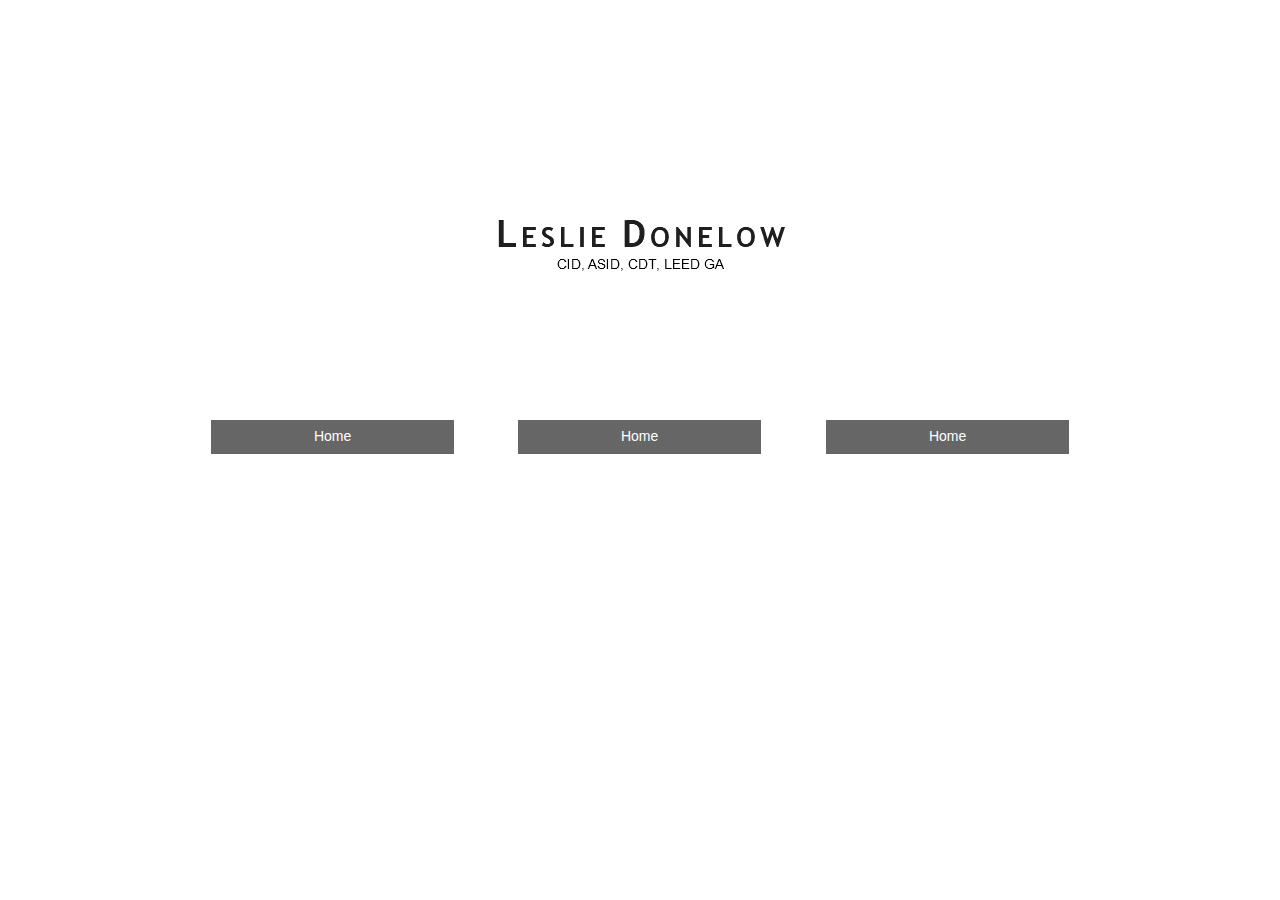
==== index.html @ 1279e73e "Initial commit" ====
<!DOCTYPE html>
<html class="nojs html css_verticalspacer" lang="en-US">
 <head>

  <meta http-equiv="Content-type" content="text/html;charset=UTF-8"/>
  <meta name="generator" content="2018.1.0.386"/>
  <meta name="viewport" content="width=device-width, initial-scale=1.0"/>
  
  <script type="text/javascript">
   // Update the 'nojs'/'js' class on the html node
document.documentElement.className = document.documentElement.className.replace(/\bnojs\b/g, 'js');

// Check that all required assets are uploaded and up-to-date
if(typeof Muse == "undefined") window.Muse = {}; window.Muse.assets = {"required":["museutils.js", "museconfig.js", "jquery.musemenu.js", "jquery.watch.js", "require.js", "index.css"], "outOfDate":[]};
</script>
  
  <title>Home</title>
  <!-- CSS -->
  <link rel="stylesheet" type="text/css" href="css/site_global.css?crc=444006867"/>
  <link rel="stylesheet" type="text/css" href="css/index.css?crc=2173401" id="pagesheet"/>
  <!-- JS includes -->
  <!--[if lt IE 9]>
  <script src="scripts/html5shiv.js?crc=4241844378" type="text/javascript"></script>
  <![endif]-->
   </head>
 <body>

  <div class="clearfix borderbox" id="page"><!-- group -->
   <img class="grpelem" id="u130-10" alt="Leslie Donelow CID, ASID, CDT, LEED GA " src="images/u130-10.png?crc=43851275" data-image-width="372"/><!-- rasterized frame -->
   <div class="verticalspacer" data-offset-top="286" data-content-above-spacer="289" data-content-below-spacer="62" data-sizePolicy="fixed" data-pintopage="page_fixedLeft"></div>
   <nav class="MenuBar clearfix grpelem" id="menuu138"><!-- horizontal box -->
    <div class="MenuItemContainer clearfix grpelem" id="u146"><!-- vertical box -->
     <a class="nonblock nontext MenuItem MenuItemWithSubMenu MuseMenuActive borderbox clearfix colelem" id="u147" href="index.html"><!-- horizontal box --><div class="MenuItemLabel NoWrap clearfix grpelem" id="u148-4"><!-- content --><p>Home</p></div></a>
    </div>
   </nav>
   <nav class="MenuBar clearfix grpelem" id="menuu184"><!-- horizontal box -->
    <div class="MenuItemContainer clearfix grpelem" id="u185"><!-- vertical box -->
     <a class="nonblock nontext MenuItem MenuItemWithSubMenu MuseMenuActive borderbox clearfix colelem" id="u186" href="index.html"><!-- horizontal box --><div class="MenuItemLabel NoWrap clearfix grpelem" id="u189-4"><!-- content --><p>Home</p></div></a>
    </div>
   </nav>
   <nav class="MenuBar clearfix grpelem" id="menuu208"><!-- horizontal box -->
    <div class="MenuItemContainer clearfix grpelem" id="u209"><!-- vertical box -->
     <a class="nonblock nontext MenuItem MenuItemWithSubMenu MuseMenuActive borderbox clearfix colelem" id="u210" href="index.html"><!-- horizontal box --><div class="MenuItemLabel NoWrap clearfix grpelem" id="u212-4"><!-- content --><p>Home</p></div></a>
    </div>
   </nav>
  </div>
  <!-- Other scripts -->
  <script type="text/javascript">
   // Decide whether to suppress missing file error or not based on preference setting
var suppressMissingFileError = false
</script>
  <script type="text/javascript">
   window.Muse.assets.check=function(c){if(!window.Muse.assets.checked){window.Muse.assets.checked=!0;var b={},d=function(a,b){if(window.getComputedStyle){var c=window.getComputedStyle(a,null);return c&&c.getPropertyValue(b)||c&&c[b]||""}if(document.documentElement.currentStyle)return(c=a.currentStyle)&&c[b]||a.style&&a.style[b]||"";return""},a=function(a){if(a.match(/^rgb/))return a=a.replace(/\s+/g,"").match(/([\d\,]+)/gi)[0].split(","),(parseInt(a[0])<<16)+(parseInt(a[1])<<8)+parseInt(a[2]);if(a.match(/^\#/))return parseInt(a.substr(1),
16);return 0},f=function(f){for(var g=document.getElementsByTagName("link"),j=0;j<g.length;j++)if("text/css"==g[j].type){var l=(g[j].href||"").match(/\/?css\/([\w\-]+\.css)\?crc=(\d+)/);if(!l||!l[1]||!l[2])break;b[l[1]]=l[2]}g=document.createElement("div");g.className="version";g.style.cssText="display:none; width:1px; height:1px;";document.getElementsByTagName("body")[0].appendChild(g);for(j=0;j<Muse.assets.required.length;){var l=Muse.assets.required[j],k=l.match(/([\w\-\.]+)\.(\w+)$/),i=k&&k[1]?
k[1]:null,k=k&&k[2]?k[2]:null;switch(k.toLowerCase()){case "css":i=i.replace(/\W/gi,"_").replace(/^([^a-z])/gi,"_$1");g.className+=" "+i;i=a(d(g,"color"));k=a(d(g,"backgroundColor"));i!=0||k!=0?(Muse.assets.required.splice(j,1),"undefined"!=typeof b[l]&&(i!=b[l]>>>24||k!=(b[l]&16777215))&&Muse.assets.outOfDate.push(l)):j++;g.className="version";break;case "js":j++;break;default:throw Error("Unsupported file type: "+k);}}c?c().jquery!="1.8.3"&&Muse.assets.outOfDate.push("jquery-1.8.3.min.js"):Muse.assets.required.push("jquery-1.8.3.min.js");
g.parentNode.removeChild(g);if(Muse.assets.outOfDate.length||Muse.assets.required.length)g="Some files on the server may be missing or incorrect. Clear browser cache and try again. If the problem persists please contact website author.",f&&Muse.assets.outOfDate.length&&(g+="\nOut of date: "+Muse.assets.outOfDate.join(",")),f&&Muse.assets.required.length&&(g+="\nMissing: "+Muse.assets.required.join(",")),suppressMissingFileError?(g+="\nUse SuppressMissingFileError key in AppPrefs.xml to show missing file error pop up.",console.log(g)):alert(g)};location&&location.search&&location.search.match&&location.search.match(/muse_debug/gi)?
setTimeout(function(){f(!0)},5E3):f()}};
var muse_init=function(){require.config({baseUrl:""});require(["jquery","museutils","whatinput","jquery.musemenu","jquery.watch"],function(c){var $ = c;$(document).ready(function(){try{
window.Muse.assets.check($);/* body */
Muse.Utils.transformMarkupToFixBrowserProblemsPreInit();/* body */
Muse.Utils.prepHyperlinks(true);/* body */
Muse.Utils.makeButtonsVisibleAfterSettingMinWidth();/* body */
Muse.Utils.initWidget('.MenuBar', ['#bp_infinity'], function(elem) { return $(elem).museMenu(); });/* unifiedNavBar */
Muse.Utils.fullPage('#page');/* 100% height page */
Muse.Utils.showWidgetsWhenReady();/* body */
Muse.Utils.transformMarkupToFixBrowserProblems();/* body */
}catch(b){if(b&&"function"==typeof b.notify?b.notify():Muse.Assert.fail("Error calling selector function: "+b),false)throw b;}})})};

</script>
  <!-- RequireJS script -->
  <script src="scripts/require.js?crc=7928878" type="text/javascript" async data-main="scripts/museconfig.js?crc=4286661555" onload="if (requirejs) requirejs.onError = function(requireType, requireModule) { if (requireType && requireType.toString && requireType.toString().indexOf && 0 <= requireType.toString().indexOf('#scripterror')) window.Muse.assets.check(); }" onerror="window.Muse.assets.check();"></script>
   </body>
</html>
---- css/site_global.css ----
html{min-height:100%;min-width:100%;-ms-text-size-adjust:none;}body,div,dl,dt,dd,ul,ol,li,nav,h1,h2,h3,h4,h5,h6,pre,code,form,fieldset,legend,input,button,textarea,p,blockquote,th,td,a{margin:0px;padding:0px;border-width:0px;border-style:solid;border-color:transparent;-webkit-transform-origin:left top;-ms-transform-origin:left top;-o-transform-origin:left top;transform-origin:left top;background-repeat:no-repeat;}button.submit-btn{-moz-box-sizing:content-box;-webkit-box-sizing:content-box;box-sizing:content-box;}.transition{-webkit-transition-property:background-image,background-position,background-color,border-color,border-radius,color,font-size,font-style,font-weight,letter-spacing,line-height,text-align,box-shadow,text-shadow,opacity;transition-property:background-image,background-position,background-color,border-color,border-radius,color,font-size,font-style,font-weight,letter-spacing,line-height,text-align,box-shadow,text-shadow,opacity;}.transition *{-webkit-transition:inherit;transition:inherit;}table{border-collapse:collapse;border-spacing:0px;}fieldset,img{border:0px;border-style:solid;-webkit-transform-origin:left top;-ms-transform-origin:left top;-o-transform-origin:left top;transform-origin:left top;}address,caption,cite,code,dfn,em,strong,th,var,optgroup{font-style:inherit;font-weight:inherit;}del,ins{text-decoration:none;}li{list-style:none;}caption,th{text-align:left;}h1,h2,h3,h4,h5,h6{font-size:100%;font-weight:inherit;}input,button,textarea,select,optgroup,option{font-family:inherit;font-size:inherit;font-style:inherit;font-weight:inherit;}.form-grp input,.form-grp textarea{-webkit-appearance:none;-webkit-border-radius:0;}body{font-family:Arial, Helvetica Neue, Helvetica, sans-serif;text-align:left;font-size:14px;line-height:17px;word-wrap:break-word;text-rendering:optimizeLegibility;-moz-font-feature-settings:'liga';-ms-font-feature-settings:'liga';-webkit-font-feature-settings:'liga';font-feature-settings:'liga';}a:link{color:#0000FF;text-decoration:underline;}a:visited{color:#800080;text-decoration:underline;}a:hover{color:#0000FF;text-decoration:underline;}a:active{color:#EE0000;text-decoration:underline;}a.nontext{color:black;text-decoration:none;font-style:normal;font-weight:normal;}.normal_text{color:#000000;direction:ltr;font-family:Arial, Helvetica Neue, Helvetica, sans-serif;font-size:14px;font-style:normal;font-weight:normal;letter-spacing:0px;line-height:17px;text-align:left;text-decoration:none;text-indent:0px;text-transform:none;vertical-align:0px;padding:0px;}.list0 li:before{position:absolute;right:100%;letter-spacing:0px;text-decoration:none;font-weight:normal;font-style:normal;}.rtl-list li:before{right:auto;left:100%;}.nls-None > li:before,.nls-None .list3 > li:before,.nls-None .list6 > li:before{margin-right:6px;content:'•';}.nls-None .list1 > li:before,.nls-None .list4 > li:before,.nls-None .list7 > li:before{margin-right:6px;content:'○';}.nls-None,.nls-None .list1,.nls-None .list2,.nls-None .list3,.nls-None .list4,.nls-None .list5,.nls-None .list6,.nls-None .list7,.nls-None .list8{padding-left:34px;}.nls-None.rtl-list,.nls-None .list1.rtl-list,.nls-None .list2.rtl-list,.nls-None .list3.rtl-list,.nls-None .list4.rtl-list,.nls-None .list5.rtl-list,.nls-None .list6.rtl-list,.nls-None .list7.rtl-list,.nls-None .list8.rtl-list{padding-left:0px;padding-right:34px;}.nls-None .list2 > li:before,.nls-None .list5 > li:before,.nls-None .list8 > li:before{margin-right:6px;content:'-';}.nls-None.rtl-list > li:before,.nls-None .list1.rtl-list > li:before,.nls-None .list2.rtl-list > li:before,.nls-None .list3.rtl-list > li:before,.nls-None .list4.rtl-list > li:before,.nls-None .list5.rtl-list > li:before,.nls-None .list6.rtl-list > li:before,.nls-None .list7.rtl-list > li:before,.nls-None .list8.rtl-list > li:before{margin-right:0px;margin-left:6px;}.TabbedPanelsTab{white-space:nowrap;}.MenuBar .MenuBarView,.MenuBar .SubMenuView{display:block;list-style:none;}.MenuBar .SubMenu{display:none;position:absolute;}.NoWrap{white-space:nowrap;word-wrap:normal;}.rootelem{margin-left:auto;margin-right:auto;}.colelem{display:inline;float:left;clear:both;}.clearfix:after{content:"\0020";visibility:hidden;display:block;height:0px;clear:both;}*:first-child+html .clearfix{zoom:1;}.clip_frame{overflow:hidden;}.popup_anchor{position:relative;width:0px;height:0px;}.allow_click_through *{pointer-events:auto;}.popup_element{z-index:100000;}.svg{display:block;vertical-align:top;}span.wrap{content:'';clear:left;display:block;}span.actAsInlineDiv{display:inline-block;}.position_content,.excludeFromNormalFlow{float:left;}.preload_images{position:absolute;overflow:hidden;left:-9999px;top:-9999px;height:1px;width:1px;}.preload{height:1px;width:1px;}.animateStates{-webkit-transition:0.3s ease-in-out;-moz-transition:0.3s ease-in-out;-o-transition:0.3s ease-in-out;transition:0.3s ease-in-out;}[data-whatinput="mouse"] *:focus,[data-whatinput="touch"] *:focus,input:focus,textarea:focus{outline:none;}textarea{resize:none;overflow:auto;}.allow_click_through,.fld-prompt{pointer-events:none;}.wrapped-input{position:absolute;top:0px;left:0px;background:transparent;border:none;}.submit-btn{z-index:50000;cursor:pointer;}.anchor_item{width:22px;height:18px;}.MenuBar .SubMenuVisible,.MenuBarVertical .SubMenuVisible,.MenuBar .SubMenu .SubMenuVisible,.popup_element.Active,span.actAsPara,.actAsDiv,a.nonblock.nontext,img.block{display:block;}.widget_invisible,.js .invi,.js .mse_pre_init{visibility:hidden;}.ose_ei{visibility:hidden;z-index:0;}.no_vert_scroll{overflow-y:hidden;}.always_vert_scroll{overflow-y:scroll;}.always_horz_scroll{overflow-x:scroll;}.fullscreen{overflow:hidden;left:0px;top:0px;position:fixed;height:100%;width:100%;-moz-box-sizing:border-box;-webkit-box-sizing:border-box;-ms-box-sizing:border-box;box-sizing:border-box;}.fullwidth{position:absolute;}.borderbox{-moz-box-sizing:border-box;-webkit-box-sizing:border-box;-ms-box-sizing:border-box;box-sizing:border-box;}.scroll_wrapper{position:absolute;overflow:auto;left:0px;right:0px;top:0px;bottom:0px;padding-top:0px;padding-bottom:0px;margin-top:0px;margin-bottom:0px;}.browser_width > *{position:absolute;left:0px;right:0px;}.grpelem,.accordion_wrapper{display:inline;float:left;}.fld-checkbox input[type=checkbox],.fld-radiobutton input[type=radio]{position:absolute;overflow:hidden;clip:rect(0px, 0px, 0px, 0px);height:1px;width:1px;margin:-1px;padding:0px;border:0px;}.fld-checkbox input[type=checkbox] + label,.fld-radiobutton input[type=radio] + label{display:inline-block;background-repeat:no-repeat;cursor:pointer;float:left;width:100%;height:100%;}.pointer_cursor,.fld-recaptcha-mode,.fld-recaptcha-refresh,.fld-recaptcha-help{cursor:pointer;}p,h1,h2,h3,h4,h5,h6,ol,ul,span.actAsPara{max-height:1000000px;}.superscript{vertical-align:super;font-size:66%;line-height:0px;}.subscript{vertical-align:sub;font-size:66%;line-height:0px;}.horizontalSlideShow{-ms-touch-action:pan-y;touch-action:pan-y;}.verticalSlideShow{-ms-touch-action:pan-x;touch-action:pan-x;}.colelem100,.verticalspacer{clear:both;}.list0 li,.MenuBar .MenuItemContainer,.SlideShowContentPanel .fullscreen img,.css_verticalspacer .verticalspacer{position:relative;}.popup_element.Inactive,.js .disn,.js .an_invi,.hidden,.breakpoint{display:none;}#muse_css_mq{position:absolute;display:none;background-color:#FFFFFE;}.fluid_height_spacer{width:0.01px;}.muse_check_css{display:none;position:fixed;}@media screen and (-webkit-min-device-pixel-ratio:0){body{text-rendering:auto;}}
---- css/index.css ----
.version.index{color:#000000;background-color:#2129D9;}#page{z-index:1;min-height:438px;background-image:none;border-width:0px;border-color:#000000;background-color:transparent;padding-bottom:62px;width:100%;max-width:960px;margin-left:auto;margin-right:auto;}#u130-10{z-index:2;display:block;vertical-align:top;position:relative;margin-right:-10000px;margin-top:210px;width:38.75%;left:30.63%;}.css_verticalspacer .verticalspacer{height:calc(100vh - 351px);}#menuu138{z-index:12;border-width:0px;border-color:transparent;background-color:transparent;position:relative;margin-right:-10000px;margin-top:-418px;width:25.32%;left:5.32%;}#u147{background-color:#B2B2B2;padding-bottom:17px;position:relative;width:100%;}#u148-4{min-height:17px;border-width:0px;border-color:transparent;background-color:transparent;text-align:center;color:#FFFFFF;font-family:Helvetica, Helvetica Neue, Arial, sans-serif;position:relative;margin-right:-10000px;top:8px;width:100%;left:0%;}#u147:hover #u148-4{padding-top:0px;padding-bottom:0px;min-height:17px;width:100%;margin:0px -10000px 0px 0%;}#u147:active #u148-4{padding-top:0px;padding-bottom:0px;min-height:17px;width:100%;margin:0px -10000px 0px 0%;}.MenuItem{cursor:pointer;}#menuu184{z-index:19;border-width:0px;border-color:transparent;background-color:transparent;position:relative;margin-right:-10000px;margin-top:-418px;width:25.32%;left:37.3%;}#u186{background-color:#B2B2B2;padding-bottom:17px;position:relative;width:100%;}#u189-4{min-height:17px;border-width:0px;border-color:transparent;background-color:transparent;text-align:center;color:#FFFFFF;font-family:Helvetica, Helvetica Neue, Arial, sans-serif;position:relative;margin-right:-10000px;top:8px;width:100%;left:0%;}#u147.MuseMenuActive #u148-4,#u186:hover #u189-4{padding-top:0px;padding-bottom:0px;min-height:17px;width:100%;margin:0px -10000px 0px 0%;}#u186:active #u189-4{padding-top:0px;padding-bottom:0px;min-height:17px;width:100%;margin:0px -10000px 0px 0%;}#menuu208{z-index:26;border-width:0px;border-color:transparent;background-color:transparent;position:relative;margin-right:-10000px;margin-top:-418px;width:25.32%;left:69.38%;}#u146,#u185,#u209{min-height:34px;background-color:transparent;position:relative;margin-right:-10000px;width:100%;}#u210{background-color:#B2B2B2;padding-bottom:17px;position:relative;width:100%;}#u147.MuseMenuActive,#u186.MuseMenuActive,#u210.MuseMenuActive{background-color:#666666;min-height:0px;width:100%;margin:0px 0px 0px 0%;}#u212-4{min-height:17px;border-width:0px;border-color:transparent;background-color:transparent;text-align:center;color:#FFFFFF;font-family:Helvetica, Helvetica Neue, Arial, sans-serif;position:relative;margin-right:-10000px;top:8px;width:100%;left:0%;}#u186.MuseMenuActive #u189-4,#u210:hover #u212-4{padding-top:0px;padding-bottom:0px;min-height:17px;width:100%;margin:0px -10000px 0px 0%;}#u210:active #u212-4{padding-top:0px;padding-bottom:0px;min-height:17px;width:100%;margin:0px -10000px 0px 0%;}#u210.MuseMenuActive #u212-4{padding-top:0px;padding-bottom:0px;min-height:17px;width:100%;margin:0px -10000px 0px 0%;}#u147.MuseMenuActive #u148-4 p,#u186.MuseMenuActive #u189-4 p,#u210.MuseMenuActive #u212-4 p{font-family:Helvetica, Helvetica Neue, Arial, sans-serif;}#muse_css_mq,.html{background-color:#FFFFFF;}body{position:relative;min-width:320px;}.verticalspacer{min-height:148px;}
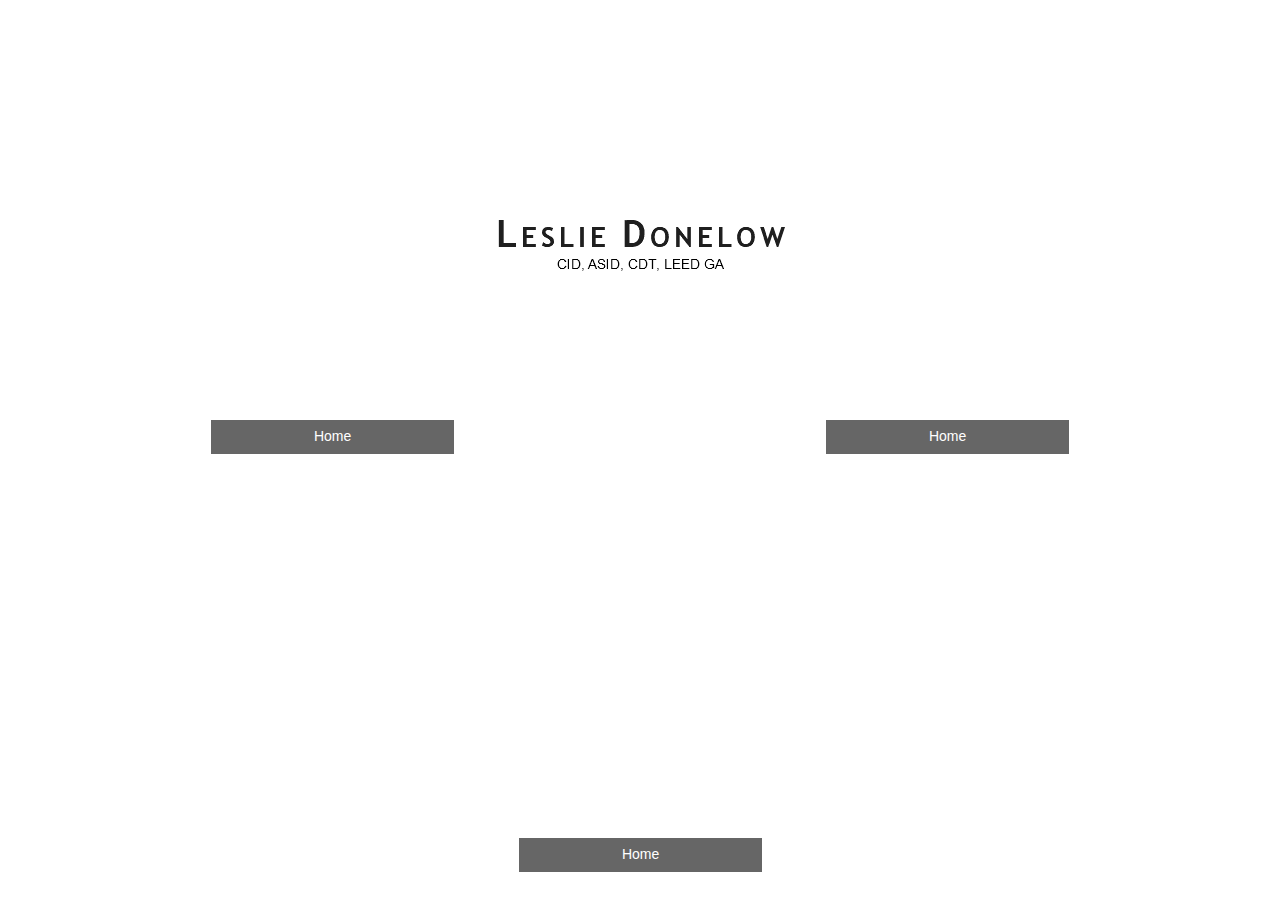
==== commit 81c0f450: "2nd change" ====
--- a/index.html
+++ b/index.html
@@ -17,7 +17,7 @@
   <title>Home</title>
   <!-- CSS -->
   <link rel="stylesheet" type="text/css" href="css/site_global.css?crc=444006867"/>
-  <link rel="stylesheet" type="text/css" href="css/index.css?crc=2173401" id="pagesheet"/>
+  <link rel="stylesheet" type="text/css" href="css/index.css?crc=264885767" id="pagesheet"/>
   <!-- JS includes -->
   <!--[if lt IE 9]>
   <script src="scripts/html5shiv.js?crc=4241844378" type="text/javascript"></script>
--- a/css/index.css
+++ b/css/index.css
@@ -1 +1 @@
-.version.index{color:#000000;background-color:#2129D9;}#page{z-index:1;min-height:438px;background-image:none;border-width:0px;border-color:#000000;background-color:transparent;padding-bottom:62px;width:100%;max-width:960px;margin-left:auto;margin-right:auto;}#u130-10{z-index:2;display:block;vertical-align:top;position:relative;margin-right:-10000px;margin-top:210px;width:38.75%;left:30.63%;}.css_verticalspacer .verticalspacer{height:calc(100vh - 351px);}#menuu138{z-index:12;border-width:0px;border-color:transparent;background-color:transparent;position:relative;margin-right:-10000px;margin-top:-418px;width:25.32%;left:5.32%;}#u147{background-color:#B2B2B2;padding-bottom:17px;position:relative;width:100%;}#u148-4{min-height:17px;border-width:0px;border-color:transparent;background-color:transparent;text-align:center;color:#FFFFFF;font-family:Helvetica, Helvetica Neue, Arial, sans-serif;position:relative;margin-right:-10000px;top:8px;width:100%;left:0%;}#u147:hover #u148-4{padding-top:0px;padding-bottom:0px;min-height:17px;width:100%;margin:0px -10000px 0px 0%;}#u147:active #u148-4{padding-top:0px;padding-bottom:0px;min-height:17px;width:100%;margin:0px -10000px 0px 0%;}.MenuItem{cursor:pointer;}#menuu184{z-index:19;border-width:0px;border-color:transparent;background-color:transparent;position:relative;margin-right:-10000px;margin-top:-418px;width:25.32%;left:37.3%;}#u186{background-color:#B2B2B2;padding-bottom:17px;position:relative;width:100%;}#u189-4{min-height:17px;border-width:0px;border-color:transparent;background-color:transparent;text-align:center;color:#FFFFFF;font-family:Helvetica, Helvetica Neue, Arial, sans-serif;position:relative;margin-right:-10000px;top:8px;width:100%;left:0%;}#u147.MuseMenuActive #u148-4,#u186:hover #u189-4{padding-top:0px;padding-bottom:0px;min-height:17px;width:100%;margin:0px -10000px 0px 0%;}#u186:active #u189-4{padding-top:0px;padding-bottom:0px;min-height:17px;width:100%;margin:0px -10000px 0px 0%;}#menuu208{z-index:26;border-width:0px;border-color:transparent;background-color:transparent;position:relative;margin-right:-10000px;margin-top:-418px;width:25.32%;left:69.38%;}#u146,#u185,#u209{min-height:34px;background-color:transparent;position:relative;margin-right:-10000px;width:100%;}#u210{background-color:#B2B2B2;padding-bottom:17px;position:relative;width:100%;}#u147.MuseMenuActive,#u186.MuseMenuActive,#u210.MuseMenuActive{background-color:#666666;min-height:0px;width:100%;margin:0px 0px 0px 0%;}#u212-4{min-height:17px;border-width:0px;border-color:transparent;background-color:transparent;text-align:center;color:#FFFFFF;font-family:Helvetica, Helvetica Neue, Arial, sans-serif;position:relative;margin-right:-10000px;top:8px;width:100%;left:0%;}#u186.MuseMenuActive #u189-4,#u210:hover #u212-4{padding-top:0px;padding-bottom:0px;min-height:17px;width:100%;margin:0px -10000px 0px 0%;}#u210:active #u212-4{padding-top:0px;padding-bottom:0px;min-height:17px;width:100%;margin:0px -10000px 0px 0%;}#u210.MuseMenuActive #u212-4{padding-top:0px;padding-bottom:0px;min-height:17px;width:100%;margin:0px -10000px 0px 0%;}#u147.MuseMenuActive #u148-4 p,#u186.MuseMenuActive #u189-4 p,#u210.MuseMenuActive #u212-4 p{font-family:Helvetica, Helvetica Neue, Arial, sans-serif;}#muse_css_mq,.html{background-color:#FFFFFF;}body{position:relative;min-width:320px;}.verticalspacer{min-height:148px;}+.version.index{color:#00000F;background-color:#C9D607;}#page{z-index:1;min-height:472px;background-image:none;border-width:0px;border-color:#000000;background-color:transparent;padding-bottom:28px;width:100%;max-width:960px;margin-left:auto;margin-right:auto;}#u130-10{z-index:2;display:block;vertical-align:top;position:relative;margin-right:-10000px;margin-top:210px;width:38.75%;left:30.63%;}.css_verticalspacer .verticalspacer{height:calc(100vh - 351px);}#menuu138{z-index:12;border-width:0px;border-color:transparent;background-color:transparent;position:relative;margin-right:-10000px;margin-top:-418px;width:25.32%;left:5.32%;}#u147{background-color:#B2B2B2;padding-bottom:17px;position:relative;width:100%;}#u148-4{min-height:17px;border-width:0px;border-color:transparent;background-color:transparent;text-align:center;color:#FFFFFF;font-family:Helvetica, Helvetica Neue, Arial, sans-serif;position:relative;margin-right:-10000px;top:8px;width:100%;left:0%;}#u147:hover #u148-4{padding-top:0px;padding-bottom:0px;min-height:17px;width:100%;margin:0px -10000px 0px 0%;}#u147:active #u148-4{padding-top:0px;padding-bottom:0px;min-height:17px;width:100%;margin:0px -10000px 0px 0%;}.MenuItem{cursor:pointer;}#menuu184{z-index:19;border-width:0px;border-color:transparent;background-color:transparent;position:relative;margin-right:-10000px;width:25.32%;left:37.4%;}#u186{background-color:#B2B2B2;padding-bottom:17px;position:relative;width:100%;}#u189-4{min-height:17px;border-width:0px;border-color:transparent;background-color:transparent;text-align:center;color:#FFFFFF;font-family:Helvetica, Helvetica Neue, Arial, sans-serif;position:relative;margin-right:-10000px;top:8px;width:100%;left:0%;}#u147.MuseMenuActive #u148-4,#u186:hover #u189-4{padding-top:0px;padding-bottom:0px;min-height:17px;width:100%;margin:0px -10000px 0px 0%;}#u186:active #u189-4{padding-top:0px;padding-bottom:0px;min-height:17px;width:100%;margin:0px -10000px 0px 0%;}#menuu208{z-index:26;border-width:0px;border-color:transparent;background-color:transparent;position:relative;margin-right:-10000px;margin-top:-418px;width:25.32%;left:69.38%;}#u146,#u185,#u209{min-height:34px;background-color:transparent;position:relative;margin-right:-10000px;width:100%;}#u210{background-color:#B2B2B2;padding-bottom:17px;position:relative;width:100%;}#u147.MuseMenuActive,#u186.MuseMenuActive,#u210.MuseMenuActive{background-color:#666666;min-height:0px;width:100%;margin:0px 0px 0px 0%;}#u212-4{min-height:17px;border-width:0px;border-color:transparent;background-color:transparent;text-align:center;color:#FFFFFF;font-family:Helvetica, Helvetica Neue, Arial, sans-serif;position:relative;margin-right:-10000px;top:8px;width:100%;left:0%;}#u186.MuseMenuActive #u189-4,#u210:hover #u212-4{padding-top:0px;padding-bottom:0px;min-height:17px;width:100%;margin:0px -10000px 0px 0%;}#u210:active #u212-4{padding-top:0px;padding-bottom:0px;min-height:17px;width:100%;margin:0px -10000px 0px 0%;}#u210.MuseMenuActive #u212-4{padding-top:0px;padding-bottom:0px;min-height:17px;width:100%;margin:0px -10000px 0px 0%;}#u147.MuseMenuActive #u148-4 p,#u186.MuseMenuActive #u189-4 p,#u210.MuseMenuActive #u212-4 p{font-family:Helvetica, Helvetica Neue, Arial, sans-serif;}#muse_css_mq,.html{background-color:#FFFFFF;}body{position:relative;min-width:320px;}.verticalspacer{min-height:148px;}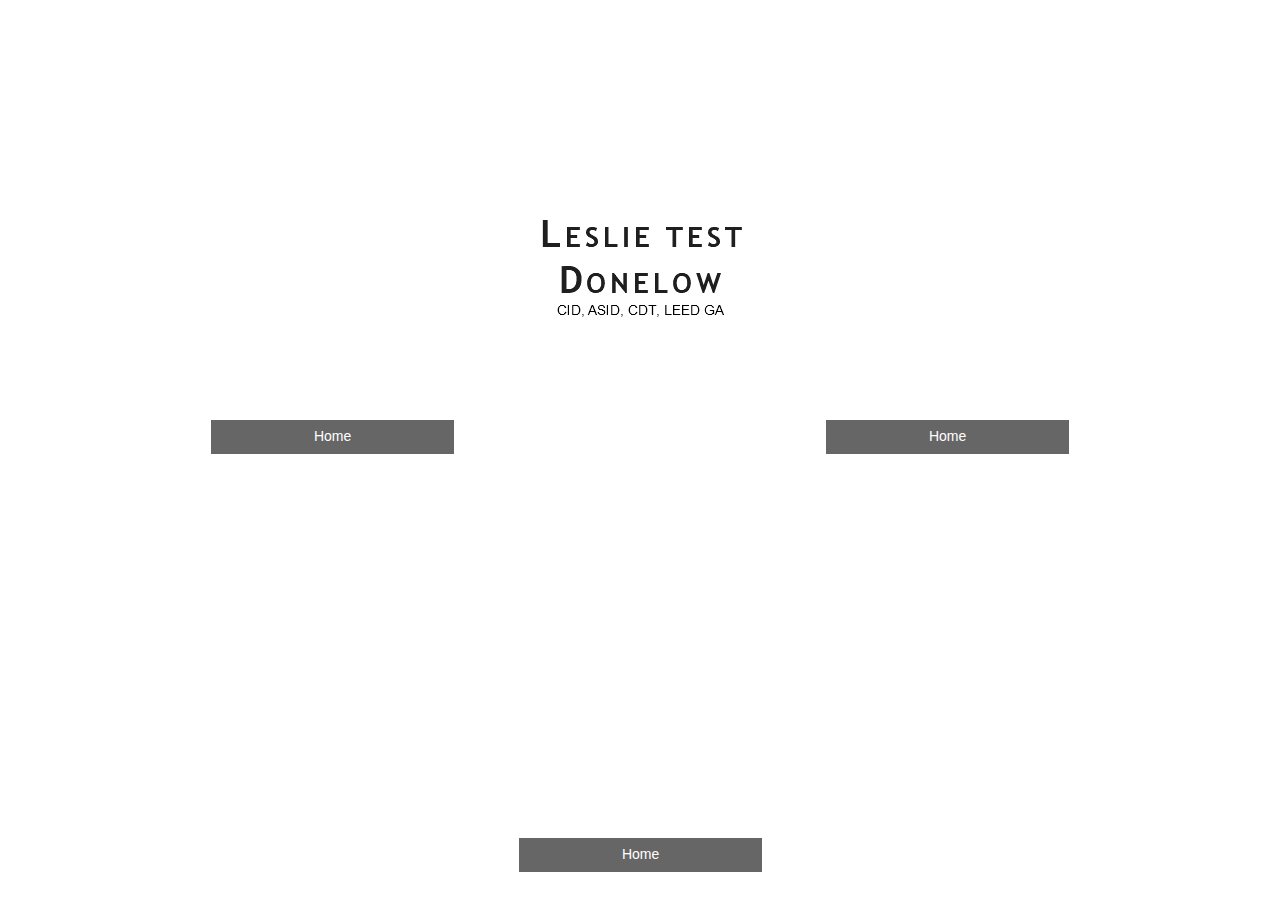
==== commit 002d2b36: "3rd change" ====
--- a/index.html
+++ b/index.html
@@ -17,7 +17,7 @@
   <title>Home</title>
   <!-- CSS -->
   <link rel="stylesheet" type="text/css" href="css/site_global.css?crc=444006867"/>
-  <link rel="stylesheet" type="text/css" href="css/index.css?crc=264885767" id="pagesheet"/>
+  <link rel="stylesheet" type="text/css" href="css/index.css?crc=509151864" id="pagesheet"/>
   <!-- JS includes -->
   <!--[if lt IE 9]>
   <script src="scripts/html5shiv.js?crc=4241844378" type="text/javascript"></script>
@@ -26,8 +26,8 @@
  <body>
 
   <div class="clearfix borderbox" id="page"><!-- group -->
-   <img class="grpelem" id="u130-10" alt="Leslie Donelow CID, ASID, CDT, LEED GA " src="images/u130-10.png?crc=43851275" data-image-width="372"/><!-- rasterized frame -->
-   <div class="verticalspacer" data-offset-top="286" data-content-above-spacer="289" data-content-below-spacer="62" data-sizePolicy="fixed" data-pintopage="page_fixedLeft"></div>
+   <img class="grpelem" id="u130-10" alt="Leslie Test Donelow CID, ASID, CDT, LEED GA " src="images/u130-10.png?crc=3763454310" data-image-width="372"/><!-- rasterized frame -->
+   <div class="verticalspacer" data-offset-top="336" data-content-above-spacer="335" data-content-below-spacer="62" data-sizePolicy="fixed" data-pintopage="page_fixedLeft"></div>
    <nav class="MenuBar clearfix grpelem" id="menuu138"><!-- horizontal box -->
     <div class="MenuItemContainer clearfix grpelem" id="u146"><!-- vertical box -->
      <a class="nonblock nontext MenuItem MenuItemWithSubMenu MuseMenuActive borderbox clearfix colelem" id="u147" href="index.html"><!-- horizontal box --><div class="MenuItemLabel NoWrap clearfix grpelem" id="u148-4"><!-- content --><p>Home</p></div></a>
--- a/css/index.css
+++ b/css/index.css
@@ -1 +1 @@
-.version.index{color:#00000F;background-color:#C9D607;}#page{z-index:1;min-height:472px;background-image:none;border-width:0px;border-color:#000000;background-color:transparent;padding-bottom:28px;width:100%;max-width:960px;margin-left:auto;margin-right:auto;}#u130-10{z-index:2;display:block;vertical-align:top;position:relative;margin-right:-10000px;margin-top:210px;width:38.75%;left:30.63%;}.css_verticalspacer .verticalspacer{height:calc(100vh - 351px);}#menuu138{z-index:12;border-width:0px;border-color:transparent;background-color:transparent;position:relative;margin-right:-10000px;margin-top:-418px;width:25.32%;left:5.32%;}#u147{background-color:#B2B2B2;padding-bottom:17px;position:relative;width:100%;}#u148-4{min-height:17px;border-width:0px;border-color:transparent;background-color:transparent;text-align:center;color:#FFFFFF;font-family:Helvetica, Helvetica Neue, Arial, sans-serif;position:relative;margin-right:-10000px;top:8px;width:100%;left:0%;}#u147:hover #u148-4{padding-top:0px;padding-bottom:0px;min-height:17px;width:100%;margin:0px -10000px 0px 0%;}#u147:active #u148-4{padding-top:0px;padding-bottom:0px;min-height:17px;width:100%;margin:0px -10000px 0px 0%;}.MenuItem{cursor:pointer;}#menuu184{z-index:19;border-width:0px;border-color:transparent;background-color:transparent;position:relative;margin-right:-10000px;width:25.32%;left:37.4%;}#u186{background-color:#B2B2B2;padding-bottom:17px;position:relative;width:100%;}#u189-4{min-height:17px;border-width:0px;border-color:transparent;background-color:transparent;text-align:center;color:#FFFFFF;font-family:Helvetica, Helvetica Neue, Arial, sans-serif;position:relative;margin-right:-10000px;top:8px;width:100%;left:0%;}#u147.MuseMenuActive #u148-4,#u186:hover #u189-4{padding-top:0px;padding-bottom:0px;min-height:17px;width:100%;margin:0px -10000px 0px 0%;}#u186:active #u189-4{padding-top:0px;padding-bottom:0px;min-height:17px;width:100%;margin:0px -10000px 0px 0%;}#menuu208{z-index:26;border-width:0px;border-color:transparent;background-color:transparent;position:relative;margin-right:-10000px;margin-top:-418px;width:25.32%;left:69.38%;}#u146,#u185,#u209{min-height:34px;background-color:transparent;position:relative;margin-right:-10000px;width:100%;}#u210{background-color:#B2B2B2;padding-bottom:17px;position:relative;width:100%;}#u147.MuseMenuActive,#u186.MuseMenuActive,#u210.MuseMenuActive{background-color:#666666;min-height:0px;width:100%;margin:0px 0px 0px 0%;}#u212-4{min-height:17px;border-width:0px;border-color:transparent;background-color:transparent;text-align:center;color:#FFFFFF;font-family:Helvetica, Helvetica Neue, Arial, sans-serif;position:relative;margin-right:-10000px;top:8px;width:100%;left:0%;}#u186.MuseMenuActive #u189-4,#u210:hover #u212-4{padding-top:0px;padding-bottom:0px;min-height:17px;width:100%;margin:0px -10000px 0px 0%;}#u210:active #u212-4{padding-top:0px;padding-bottom:0px;min-height:17px;width:100%;margin:0px -10000px 0px 0%;}#u210.MuseMenuActive #u212-4{padding-top:0px;padding-bottom:0px;min-height:17px;width:100%;margin:0px -10000px 0px 0%;}#u147.MuseMenuActive #u148-4 p,#u186.MuseMenuActive #u189-4 p,#u210.MuseMenuActive #u212-4 p{font-family:Helvetica, Helvetica Neue, Arial, sans-serif;}#muse_css_mq,.html{background-color:#FFFFFF;}body{position:relative;min-width:320px;}.verticalspacer{min-height:148px;}+.version.index{color:#00001E;background-color:#590A78;}#page{z-index:1;min-height:472px;background-image:none;border-width:0px;border-color:#000000;background-color:transparent;padding-bottom:28px;width:100%;max-width:960px;margin-left:auto;margin-right:auto;}#u130-10{z-index:2;display:block;vertical-align:top;position:relative;margin-right:-10000px;margin-top:210px;width:38.75%;left:30.63%;}.css_verticalspacer .verticalspacer{height:calc(100vh - 397px);}#menuu138{z-index:12;border-width:0px;border-color:transparent;background-color:transparent;position:relative;margin-right:-10000px;margin-top:-418px;width:25.32%;left:5.32%;}#u147{background-color:#B2B2B2;padding-bottom:17px;position:relative;width:100%;}#u148-4{min-height:17px;border-width:0px;border-color:transparent;background-color:transparent;text-align:center;color:#FFFFFF;font-family:Helvetica, Helvetica Neue, Arial, sans-serif;position:relative;margin-right:-10000px;top:8px;width:100%;left:0%;}#u147:hover #u148-4{padding-top:0px;padding-bottom:0px;min-height:17px;width:100%;margin:0px -10000px 0px 0%;}#u147:active #u148-4{padding-top:0px;padding-bottom:0px;min-height:17px;width:100%;margin:0px -10000px 0px 0%;}.MenuItem{cursor:pointer;}#menuu184{z-index:19;border-width:0px;border-color:transparent;background-color:transparent;position:relative;margin-right:-10000px;width:25.32%;left:37.4%;}#u186{background-color:#B2B2B2;padding-bottom:17px;position:relative;width:100%;}#u189-4{min-height:17px;border-width:0px;border-color:transparent;background-color:transparent;text-align:center;color:#FFFFFF;font-family:Helvetica, Helvetica Neue, Arial, sans-serif;position:relative;margin-right:-10000px;top:8px;width:100%;left:0%;}#u147.MuseMenuActive #u148-4,#u186:hover #u189-4{padding-top:0px;padding-bottom:0px;min-height:17px;width:100%;margin:0px -10000px 0px 0%;}#u186:active #u189-4{padding-top:0px;padding-bottom:0px;min-height:17px;width:100%;margin:0px -10000px 0px 0%;}#menuu208{z-index:26;border-width:0px;border-color:transparent;background-color:transparent;position:relative;margin-right:-10000px;margin-top:-418px;width:25.32%;left:69.38%;}#u146,#u185,#u209{min-height:34px;background-color:transparent;position:relative;margin-right:-10000px;width:100%;}#u210{background-color:#B2B2B2;padding-bottom:17px;position:relative;width:100%;}#u147.MuseMenuActive,#u186.MuseMenuActive,#u210.MuseMenuActive{background-color:#666666;min-height:0px;width:100%;margin:0px 0px 0px 0%;}#u212-4{min-height:17px;border-width:0px;border-color:transparent;background-color:transparent;text-align:center;color:#FFFFFF;font-family:Helvetica, Helvetica Neue, Arial, sans-serif;position:relative;margin-right:-10000px;top:8px;width:100%;left:0%;}#u186.MuseMenuActive #u189-4,#u210:hover #u212-4{padding-top:0px;padding-bottom:0px;min-height:17px;width:100%;margin:0px -10000px 0px 0%;}#u210:active #u212-4{padding-top:0px;padding-bottom:0px;min-height:17px;width:100%;margin:0px -10000px 0px 0%;}#u210.MuseMenuActive #u212-4{padding-top:0px;padding-bottom:0px;min-height:17px;width:100%;margin:0px -10000px 0px 0%;}#u147.MuseMenuActive #u148-4 p,#u186.MuseMenuActive #u189-4 p,#u210.MuseMenuActive #u212-4 p{font-family:Helvetica, Helvetica Neue, Arial, sans-serif;}#muse_css_mq,.html{background-color:#FFFFFF;}body{position:relative;min-width:320px;}.verticalspacer{min-height:102px;}